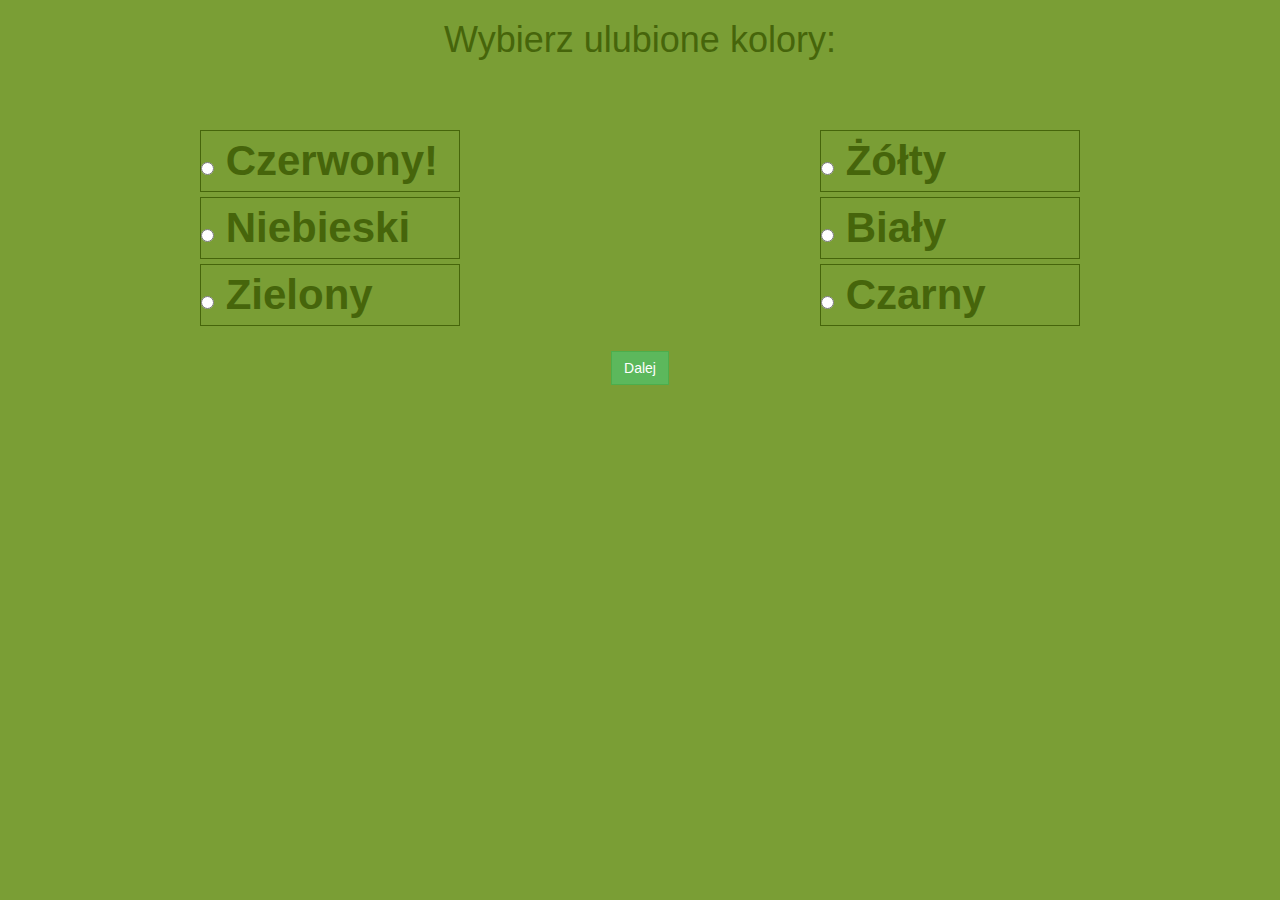
==== strona2.html @ e6440f19 "First commit" ====
<!DOCTYPE html>
<html>
	<head>
        <meta name="viewport" content="width=device-width, initial-scale=1">
		<meta http-equiv="Content-Type" content="text/html;charset=UTF-8" >
		<title>Ankieta</title>
		<link rel="stylesheet" href="bootstrap.css">
		<link rel="stylesheet" href="strona.css">
		<script type="text/javascript" src="strona.js"></script>
		<script src="https://code.jquery.com/jquery-3.1.1.js"></script>
        <style>
        
        </style>
	</head>
	<body onload="colorCheckedFields()" bgcolor="#4d4c4c">
        <form action="strona.php" method="POST">
            <div align="center"><h1 class="colorText">Wybierz ulubione kolory:</h1><br></br></div>
			<section id="wrapper">
				<div id="left" align="center">
					<label class="labelClass"><input type="radio" id="1" name="radio" value=1 onclick="colorCheckedFields()"> Czerwony!</label><br>
					<label class="labelClass"><input type="radio" id="2" name="radio" value=2 onclick="colorCheckedFields()"> Niebieski</label><br>
					<label class="labelClass"><input type="radio" id="3" name="radio" value=3 onclick="colorCheckedFields()"> Zielony</label><br>
				</div>
				<div id="right" align="center">
					<label class="labelClass"><input type="radio" id="4" name="radio" value=4 onclick="colorCheckedFields()"> Żółty</label><br>
					<label class="labelClass"><input type="radio" id="5" name="radio" value=5 onclick="colorCheckedFields()"> Biały</label><br>
					<label class="labelClass"><input type="radio" id="6" name="radio" value=6 onclick="colorCheckedFields()"> Czarny</label>
				</div>
			</section>
			<div align="center">
				
			</div>
        </form>
				<div align="center">
					<button type="button" id="button3" class="btn btn-success sharp" onclick="saveSecondQuestionToLocalStorage(); sendPOST();">Dalej</button>
		</div>
	</body>
</html>
---- strona.css ----
body {
	background-color: #7a9e35;
}

label {
    width: 260px;
	font-size: 300%;
}

#wrapper {
	display: flex;
	-webkit-justify-content: space-around;
	justify-content: space-around;
	margin: 20px;
}
#left {
	flex: 0 45% 45%;
}
#right {
	flex: 0;
}

.colorText {
	color: #46650B;
}

.sharp {
	border-radius: 0px;
}

.textBoxWidth {
	width: 60%;
}

.labelClass {
	background-color: #7a9e35;
	text-align: left;
	border: 1px solid #46650B;
	cursor:pointer;
	-webkit-transition: linear 0.3s; /* Safari */
    transition: linear 0.3s;
	color: #46650B;
}

.labelClass.color {
	background-color: #46650B;
	color: #7a9e35;
}

@media only screen and (orientation : portrait) {
	#wrapper {
		display: inline;
	}
}
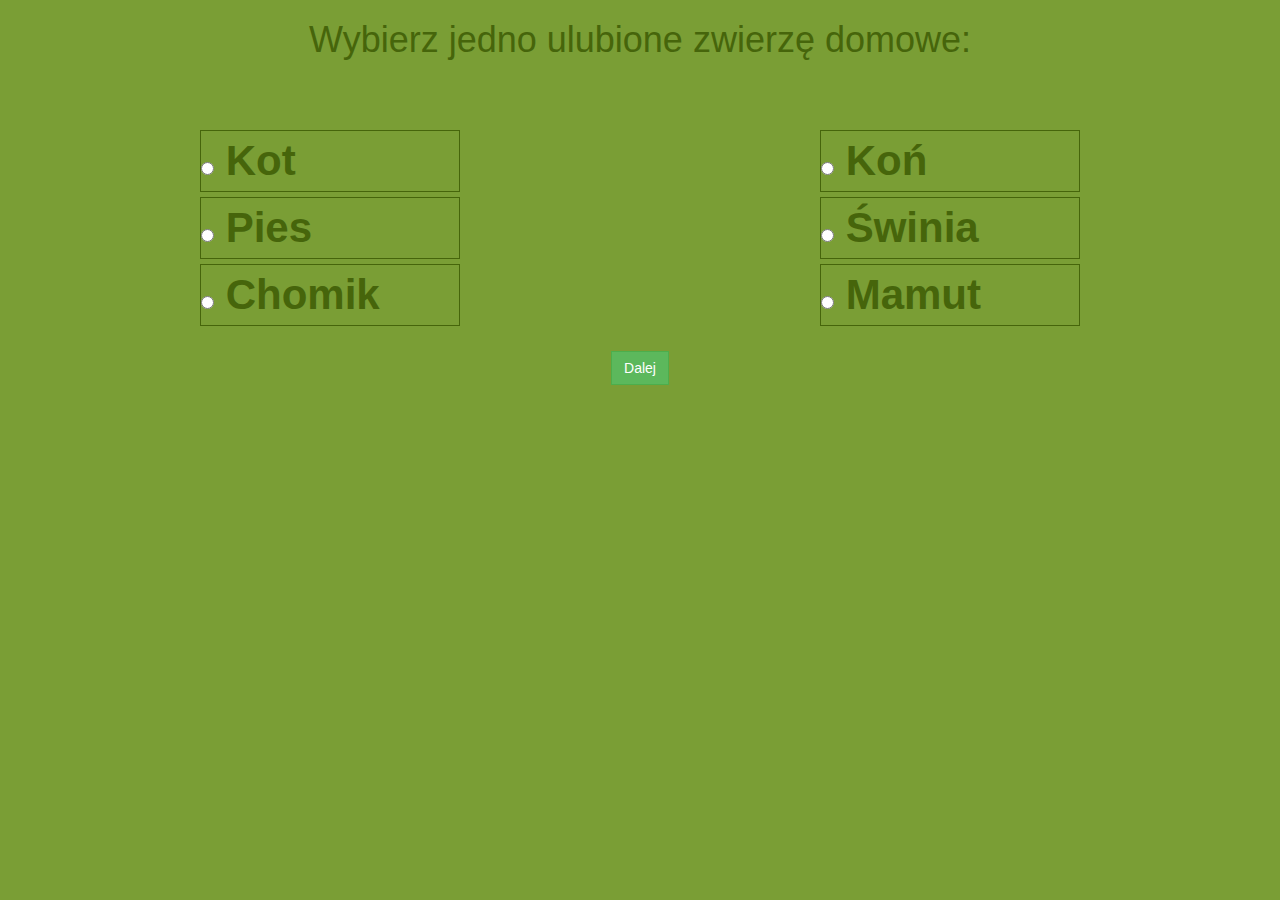
==== commit 8854c31c: "Statistics on last page" ====
--- a/strona2.html
+++ b/strona2.html
@@ -14,17 +14,17 @@
 	</head>
 	<body onload="colorCheckedFields()" bgcolor="#4d4c4c">
         <form action="strona.php" method="POST">
-            <div align="center"><h1 class="colorText">Wybierz ulubione kolory:</h1><br></br></div>
+            <div align="center"><h1 class="colorText">Wybierz jedno ulubione zwierzę domowe:</h1><br></br></div>
 			<section id="wrapper">
 				<div id="left" align="center">
-					<label class="labelClass"><input type="radio" id="1" name="radio" value=1 onclick="colorCheckedFields()"> Czerwony!</label><br>
-					<label class="labelClass"><input type="radio" id="2" name="radio" value=2 onclick="colorCheckedFields()"> Niebieski</label><br>
-					<label class="labelClass"><input type="radio" id="3" name="radio" value=3 onclick="colorCheckedFields()"> Zielony</label><br>
+					<label class="labelClass"><input type="radio" id="1" name="radio" value=1 onclick="colorCheckedFields()"> Kot </label><br>
+					<label class="labelClass"><input type="radio" id="2" name="radio" value=2 onclick="colorCheckedFields()"> Pies </label><br>
+					<label class="labelClass"><input type="radio" id="3" name="radio" value=3 onclick="colorCheckedFields()"> Chomik </label><br>
 				</div>
 				<div id="right" align="center">
-					<label class="labelClass"><input type="radio" id="4" name="radio" value=4 onclick="colorCheckedFields()"> Żółty</label><br>
-					<label class="labelClass"><input type="radio" id="5" name="radio" value=5 onclick="colorCheckedFields()"> Biały</label><br>
-					<label class="labelClass"><input type="radio" id="6" name="radio" value=6 onclick="colorCheckedFields()"> Czarny</label>
+					<label class="labelClass"><input type="radio" id="4" name="radio" value=4 onclick="colorCheckedFields()"> Koń </label><br>
+					<label class="labelClass"><input type="radio" id="5" name="radio" value=5 onclick="colorCheckedFields()"> Świnia </label><br>
+					<label class="labelClass"><input type="radio" id="6" name="radio" value=6 onclick="colorCheckedFields()"> Mamut </label>
 				</div>
 			</section>
 			<div align="center">
